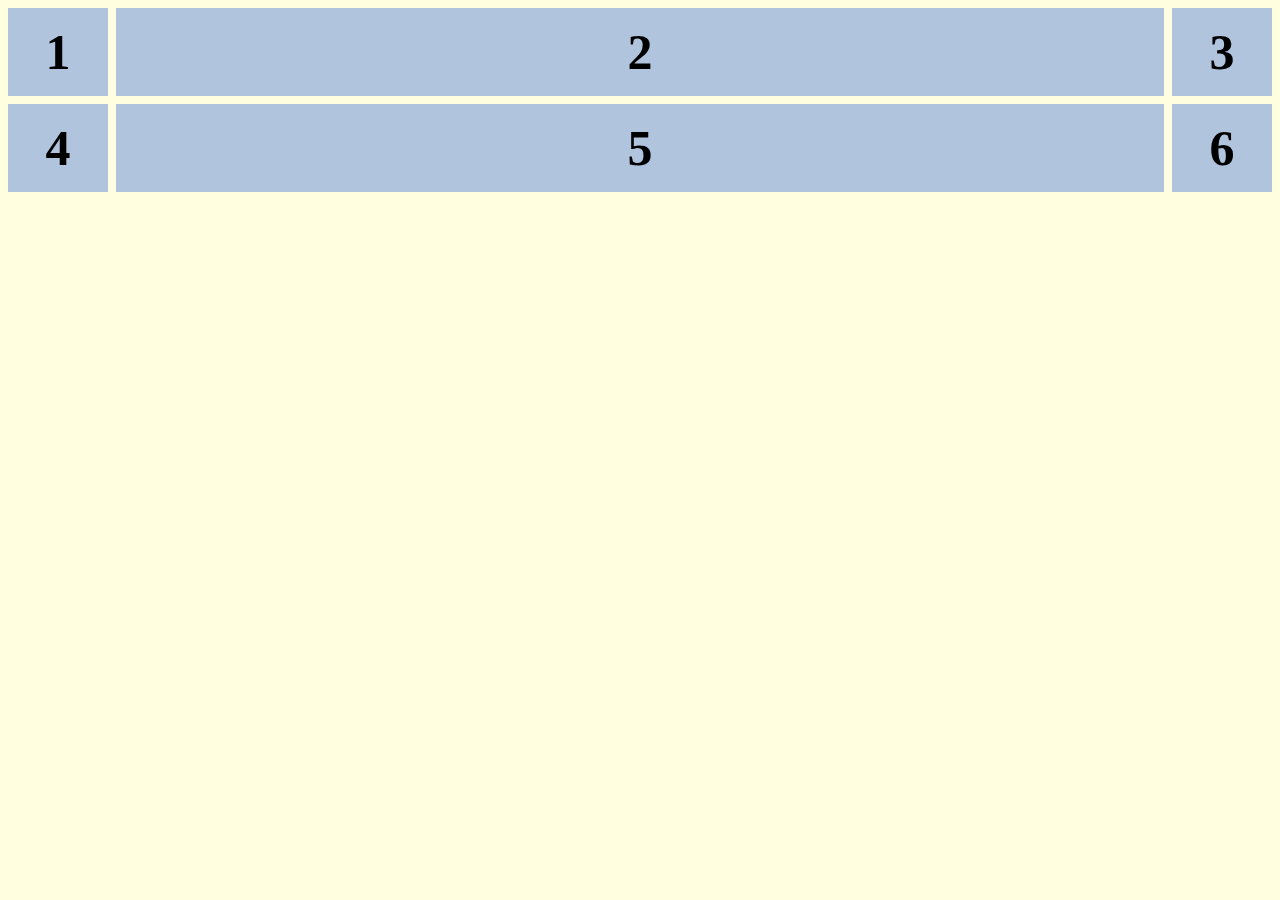
==== fccCssGrid.html @ e4fbf97b "FCC CSS GRID: 1. Created a grid with auto and fixed template columns" ====
<!DOCTYPE html>
<html lang="en">
  <head>
    <meta charset="UTF-8" />
    <meta name="viewport" content="width=device-width, initial-scale=1.0" />
    <title>CSS Grid</title>
    <link rel="stylesheet" href="./css/fccStyles.css" />
  </head>
  <body>
    <div class="container">
      <div class="innerContainer">1</div>
      <div class="innerContainer">2</div>
      <div class="innerContainer">3</div>
      <div class="innerContainer">4</div>
      <div class="innerContainer">5</div>
      <div class="innerContainer">6</div>
    </div>
  </body>
</html>
---- css/fccStyles.css ----
body {
  background: lightyellow;
  font-family: fantasy;
}

.container {
  display: grid;
  grid-template-columns: 100px auto 100px;
  grid-gap: 8px;
}

.innerContainer {
  background: lightsteelblue;
  padding: 15px;
  font-size: 50px;
  font-weight: bolder;
  text-align: center;
}
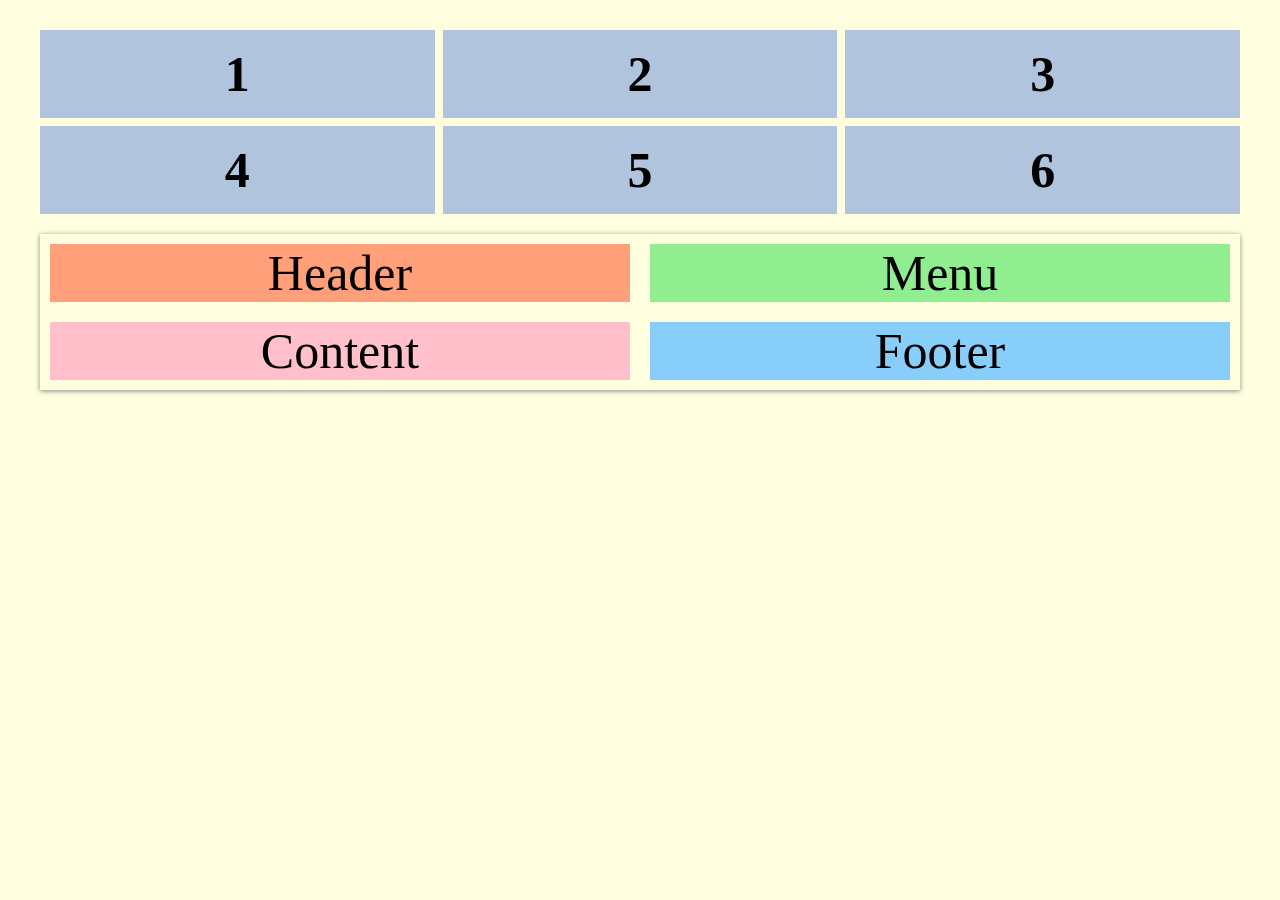
==== commit e8acd7cb: "FCC CSS GRID: 3. Created a colourful 2*2 grid" ====
--- a/fccCssGrid.html
+++ b/fccCssGrid.html
@@ -7,7 +7,7 @@
     <link rel="stylesheet" href="./css/fccStyles.css" />
   </head>
   <body>
-    <div class="container">
+    <div class="container1">
       <div class="innerContainer">1</div>
       <div class="innerContainer">2</div>
       <div class="innerContainer">3</div>
@@ -15,5 +15,12 @@
       <div class="innerContainer">5</div>
       <div class="innerContainer">6</div>
     </div>
+
+    <div class="wrapper">
+      <div class="header">Header</div>
+      <div class="menu">Menu</div>
+      <div class="content">Content</div>
+      <div class="footer">Footer</div>
+    </div>
   </body>
 </html>
--- a/css/fccStyles.css
+++ b/css/fccStyles.css
@@ -1,11 +1,21 @@
+:root {
+  --box-shadow: 0 1px 5px rgba(104, 104, 104, 0.8);
+}
+
 body {
   background: lightyellow;
   font-family: fantasy;
+  margin: 30px 40px;
+  display: grid;
+  grid-gap: 20px;
 }
 
-.container {
+/*
+    Instead of using grid-template-columns and grid-template-rows, use grid-templates: rows/columns.
+*/
+.container1 {
   display: grid;
-  grid-template-columns: 100px auto 100px;
+  grid-template-columns: repeat(3, 1fr);
   grid-gap: 8px;
 }
 
@@ -16,3 +26,29 @@
   font-weight: bolder;
   text-align: center;
 }
+
+.wrapper {
+  display: grid;
+  grid-gap: 20px;
+  grid-template-columns: repeat(2, 1fr);
+  text-align: center;
+  padding: 10px;
+  font-size: 50px;
+  box-shadow: var(--box-shadow);
+}
+
+.header {
+  background: lightsalmon;
+}
+
+.menu {
+  background: lightgreen;
+}
+
+.content {
+  background: pink;
+}
+
+.footer {
+  background: lightskyblue;
+}
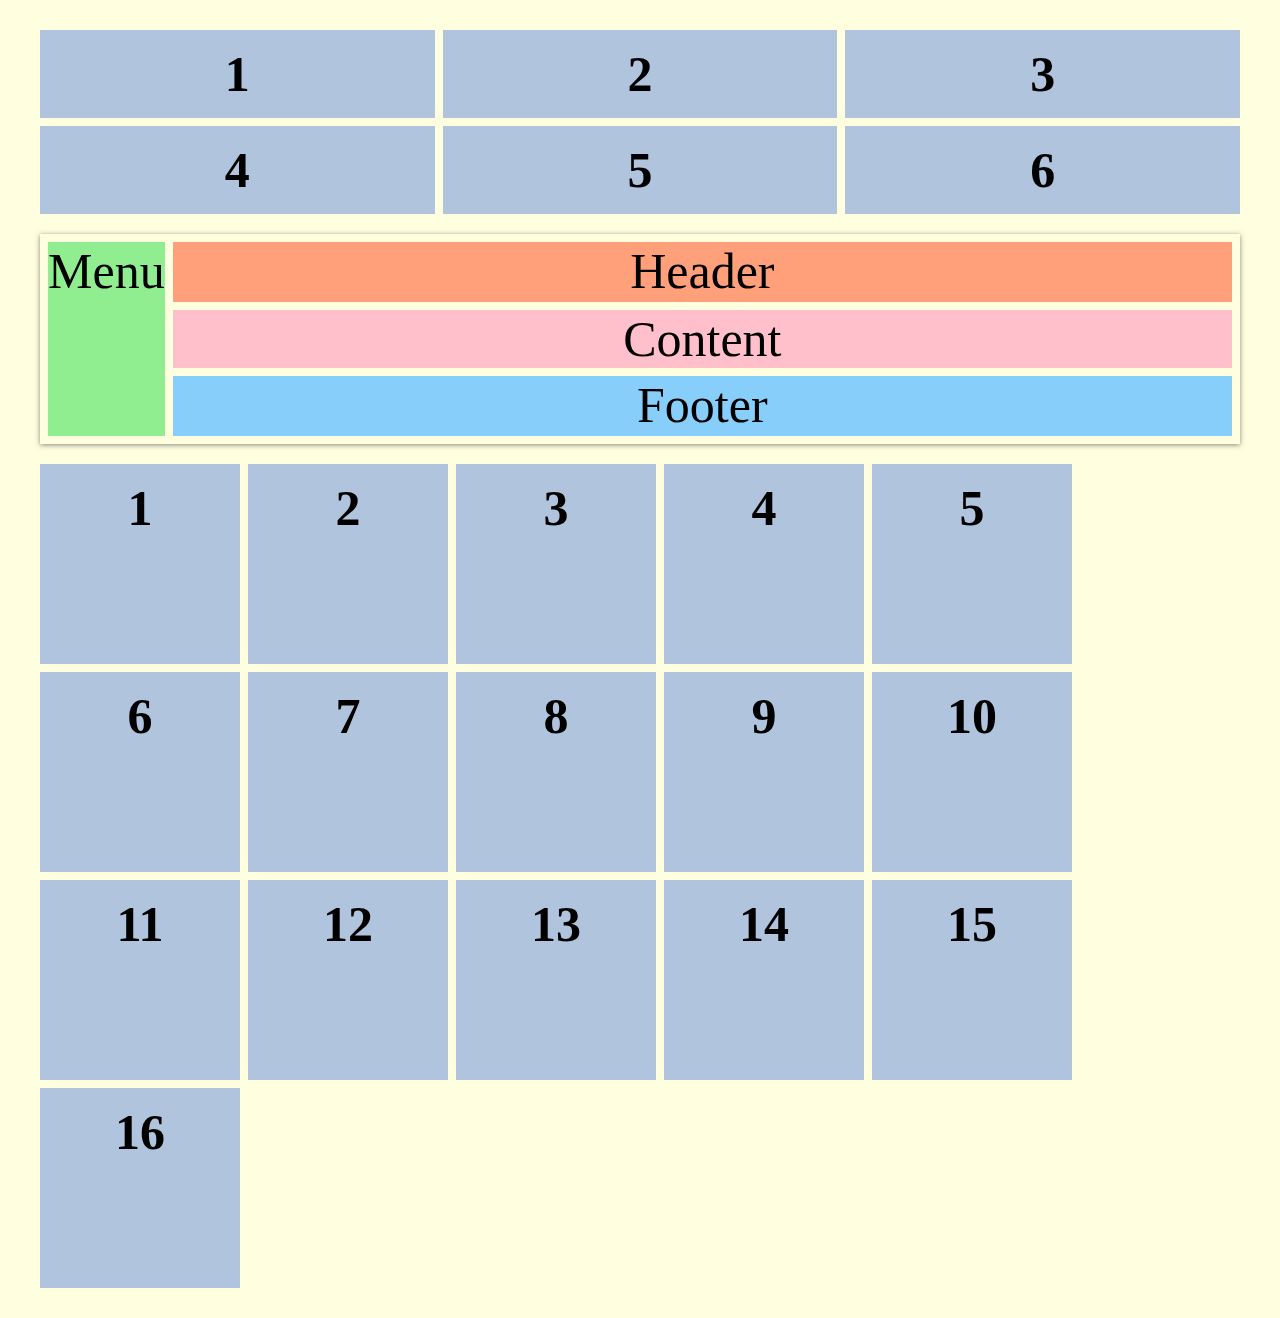
==== commit 206729fa: "FCC CSS GRID: 6. Using auto-fit only with constant pixel values." ====
--- a/fccCssGrid.html
+++ b/fccCssGrid.html
@@ -22,5 +22,24 @@
       <div class="content">Content</div>
       <div class="footer">Footer</div>
     </div>
+
+    <div class="autoFit">
+      <div class="innerContainer">1</div>
+      <div class="innerContainer">2</div>
+      <div class="innerContainer">3</div>
+      <div class="innerContainer">4</div>
+      <div class="innerContainer">5</div>
+      <div class="innerContainer">6</div>
+      <div class="innerContainer">7</div>
+      <div class="innerContainer">8</div>
+      <div class="innerContainer">9</div>
+      <div class="innerContainer">10</div>
+      <div class="innerContainer">11</div>
+      <div class="innerContainer">12</div>
+      <div class="innerContainer">13</div>
+      <div class="innerContainer">14</div>
+      <div class="innerContainer">15</div>
+      <div class="innerContainer">16</div>
+    </div>
   </body>
 </html>
--- a/css/fccStyles.css
+++ b/css/fccStyles.css
@@ -28,27 +28,54 @@
 }
 
 .wrapper {
-  display: grid;
-  grid-gap: 20px;
-  grid-template-columns: repeat(2, 1fr);
   text-align: center;
-  padding: 10px;
+  padding: 8px;
   font-size: 50px;
   box-shadow: var(--box-shadow);
+  display: grid;
+  grid-gap: 8px;
+  grid-template-columns: repeat(12, 1fr);
+  grid-template-rows: 60px auto 60px;
+  grid-template-areas:
+    "m h h h h h h h h h h h"
+    "m c c c c c c c c c c c"
+    "m f f f f f f f f f f f";
 }
 
+/*
+    POSISTIONING ITEMS using GRID ROWS/COLUMNS LINES
+    1. Calcualte the number of rows/columns lines based on the number of rows/columns.
+    2. Use properties like "grid-[ROW/COLUMN]-start" "grid-[ROW/COLUMN]-end"
+*/
 .header {
   background: lightsalmon;
+  grid-area: h;
 }
 
 .menu {
   background: lightgreen;
+  grid-area: m;
 }
 
 .content {
   background: pink;
+  grid-area: c;
 }
 
 .footer {
   background: lightskyblue;
+  grid-area: f;
 }
+
+/* 
+  Using Auto fit and Auto fill properties to auto responsiveness of the website.
+ */
+.autoFit {
+  display: grid;
+  /*
+    Using only auto-fit will leave the grid unfilled if there is some less space than the specified pixels.
+  */
+  grid-template-columns: repeat(auto-fit, 200px);
+  grid-template-rows: repeat(4, 200px);
+  grid-gap: 8px;
+}
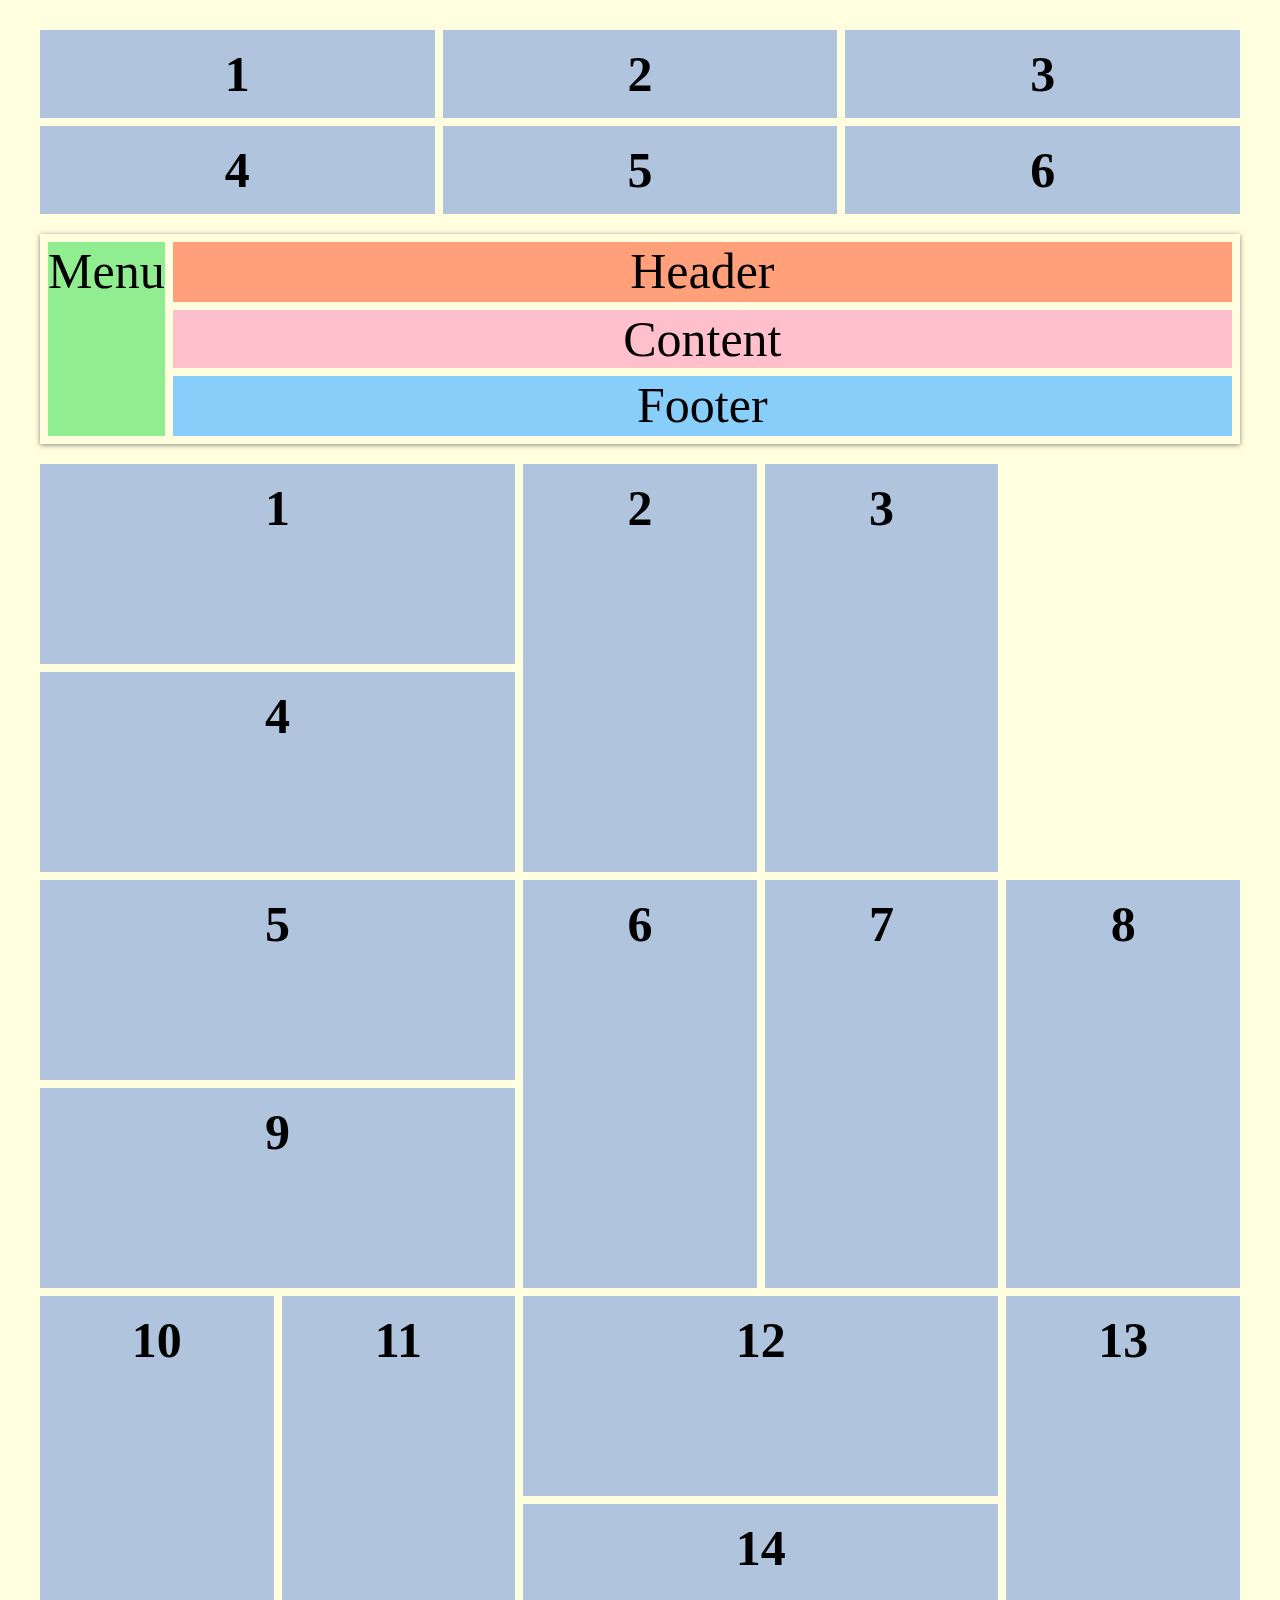
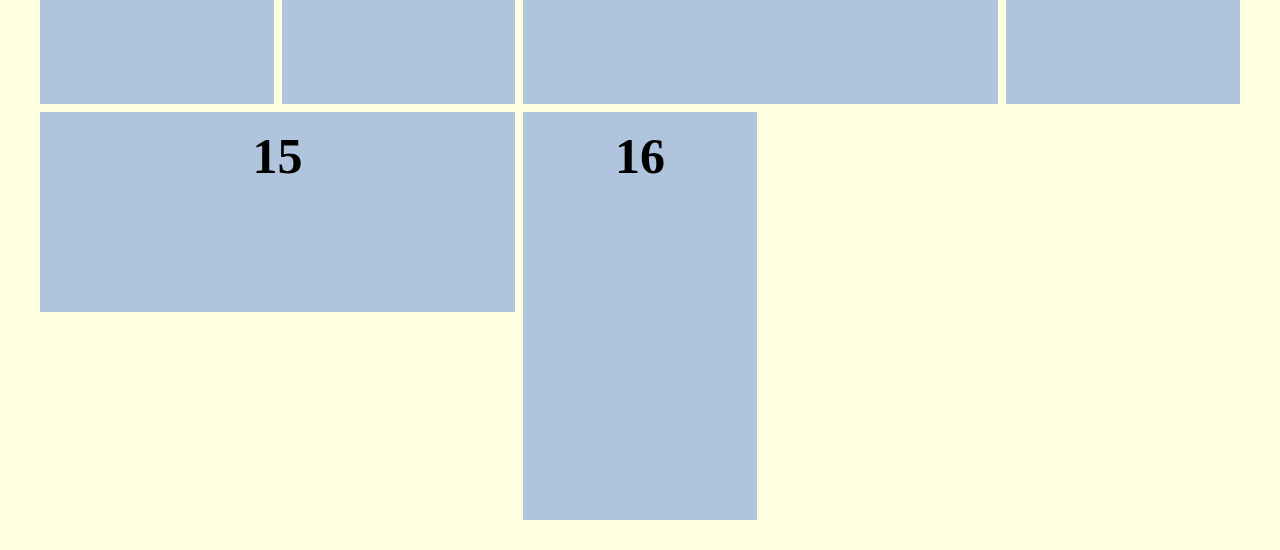
==== commit 7bf8acdf: "FCC CSS GRID: 9. Image Grid with horizontal and vertical spans" ====
--- a/fccCssGrid.html
+++ b/fccCssGrid.html
@@ -24,22 +24,22 @@
     </div>
 
     <div class="autoFit">
-      <div class="innerContainer">1</div>
-      <div class="innerContainer">2</div>
-      <div class="innerContainer">3</div>
-      <div class="innerContainer">4</div>
-      <div class="innerContainer">5</div>
-      <div class="innerContainer">6</div>
-      <div class="innerContainer">7</div>
-      <div class="innerContainer">8</div>
-      <div class="innerContainer">9</div>
-      <div class="innerContainer">10</div>
-      <div class="innerContainer">11</div>
-      <div class="innerContainer">12</div>
-      <div class="innerContainer">13</div>
-      <div class="innerContainer">14</div>
-      <div class="innerContainer">15</div>
-      <div class="innerContainer">16</div>
+      <div class="innerContainer horizontal">1</div>
+      <div class="innerContainer vertical">2</div>
+      <div class="innerContainer vertical">3</div>
+      <div class="innerContainer horizontal">4</div>
+      <div class="innerContainer horizontal">5</div>
+      <div class="innerContainer vertical">6</div>
+      <div class="innerContainer vertical">7</div>
+      <div class="innerContainer vertical">8</div>
+      <div class="innerContainer horizontal">9</div>
+      <div class="innerContainer vertical">10</div>
+      <div class="innerContainer vertical">11</div>
+      <div class="innerContainer horizontal">12</div>
+      <div class="innerContainer vertical">13</div>
+      <div class="innerContainer horizontal">14</div>
+      <div class="innerContainer horizontal">15</div>
+      <div class="innerContainer vertical">16</div>
     </div>
   </body>
 </html>
--- a/css/fccStyles.css
+++ b/css/fccStyles.css
@@ -73,9 +73,33 @@
 .autoFit {
   display: grid;
   /*
-    Using only auto-fit will leave the grid unfilled if there is some less space than the specified pixels.
+   * Using only auto-fit will leave the grid unfilled if there is some less space than the specified pixels.
+    grid-template-columns: repeat(auto-fit, 200px);
   */
-  grid-template-columns: repeat(auto-fit, 200px);
-  grid-template-rows: repeat(4, 200px);
+
+  /*
+    * Using auto-fit along with minmax(X,1fr) will shread the empty space. //Highly responsive. 
+  */
+  grid-template-columns: repeat(auto-fit, minmax(200px, 1fr));
+
+  /*
+  * To auto spawn more rows, use grid-auto-rows: <>; 
+  grid-template-rows: repeat(2, 200px); 
+  */
+  grid-auto-rows: 200px;
   grid-gap: 8px;
 }
+
+/*
+  Image grid
+*/
+.horizontal {
+  grid-column: span 2;
+}
+
+.vertical {
+  grid-row: span 2;
+}
+
+.big {
+}
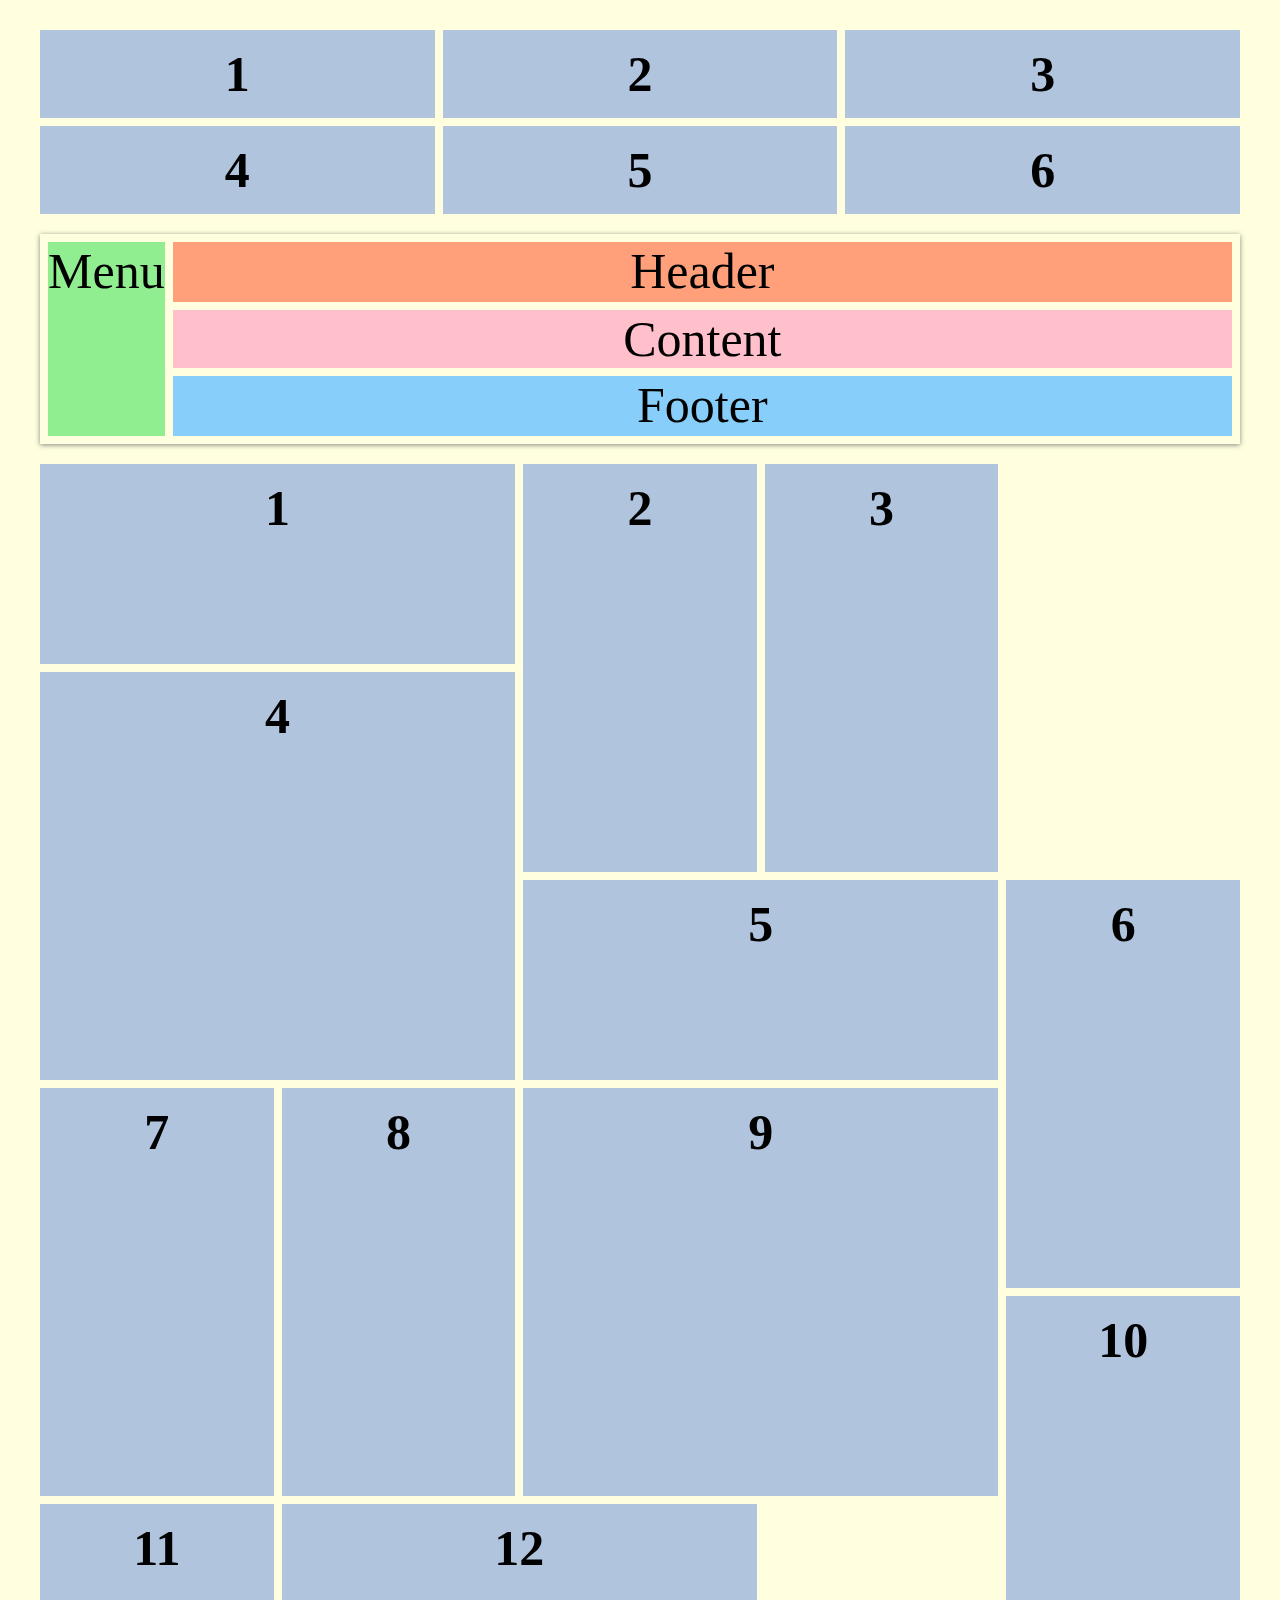
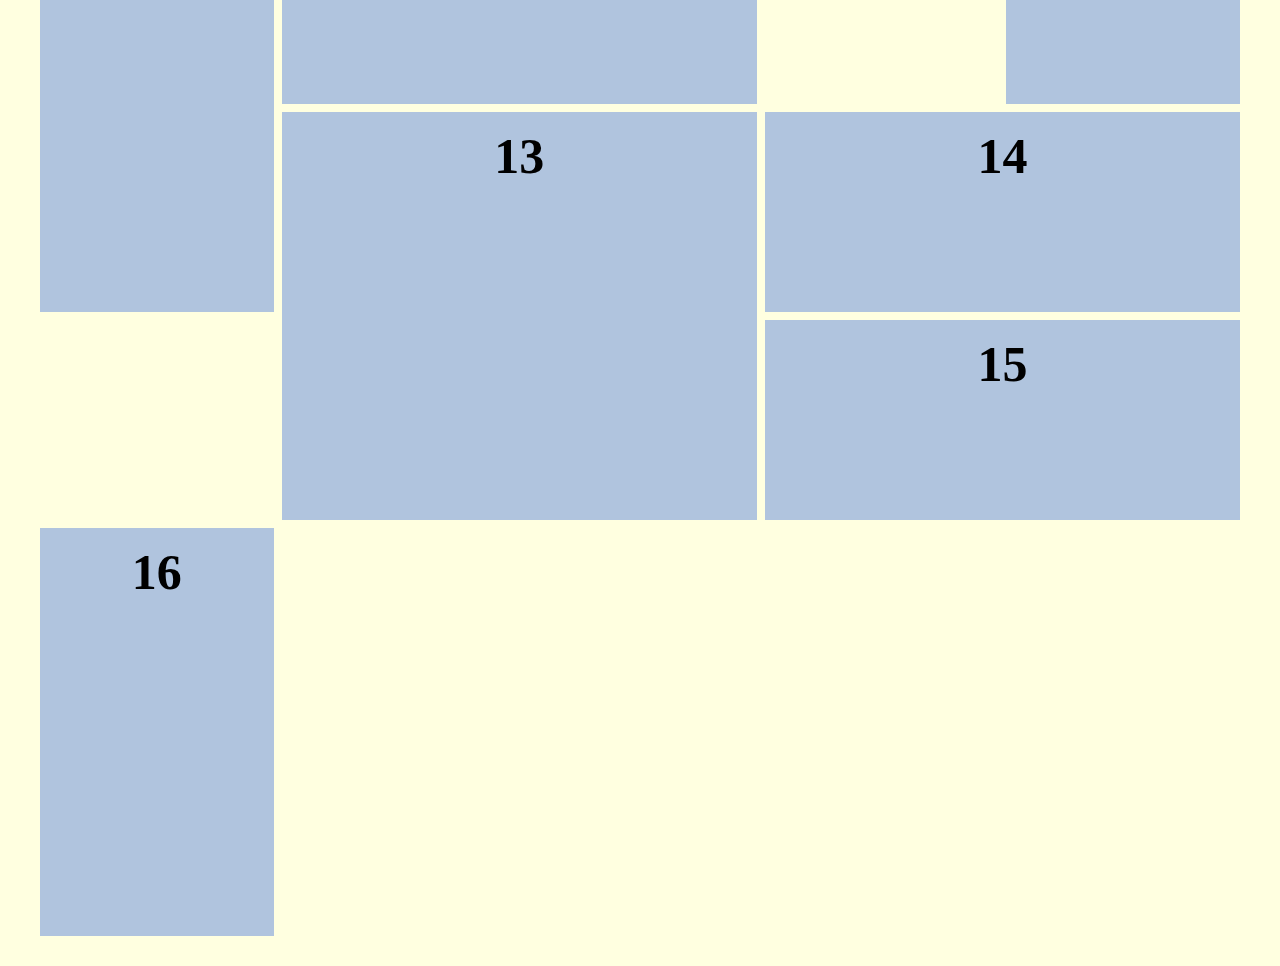
==== commit 77991f5a: "FCC CSS GRID: 10. Image Grid with both horizontal and vertical spans" ====
--- a/fccCssGrid.html
+++ b/fccCssGrid.html
@@ -27,16 +27,16 @@
       <div class="innerContainer horizontal">1</div>
       <div class="innerContainer vertical">2</div>
       <div class="innerContainer vertical">3</div>
-      <div class="innerContainer horizontal">4</div>
+      <div class="innerContainer big">4</div>
       <div class="innerContainer horizontal">5</div>
       <div class="innerContainer vertical">6</div>
       <div class="innerContainer vertical">7</div>
       <div class="innerContainer vertical">8</div>
-      <div class="innerContainer horizontal">9</div>
+      <div class="innerContainer big">9</div>
       <div class="innerContainer vertical">10</div>
       <div class="innerContainer vertical">11</div>
       <div class="innerContainer horizontal">12</div>
-      <div class="innerContainer vertical">13</div>
+      <div class="innerContainer big">13</div>
       <div class="innerContainer horizontal">14</div>
       <div class="innerContainer horizontal">15</div>
       <div class="innerContainer vertical">16</div>
--- a/css/fccStyles.css
+++ b/css/fccStyles.css
@@ -102,4 +102,6 @@
 }
 
 .big {
+  grid-column: span 2;
+  grid-row: span 2;
 }
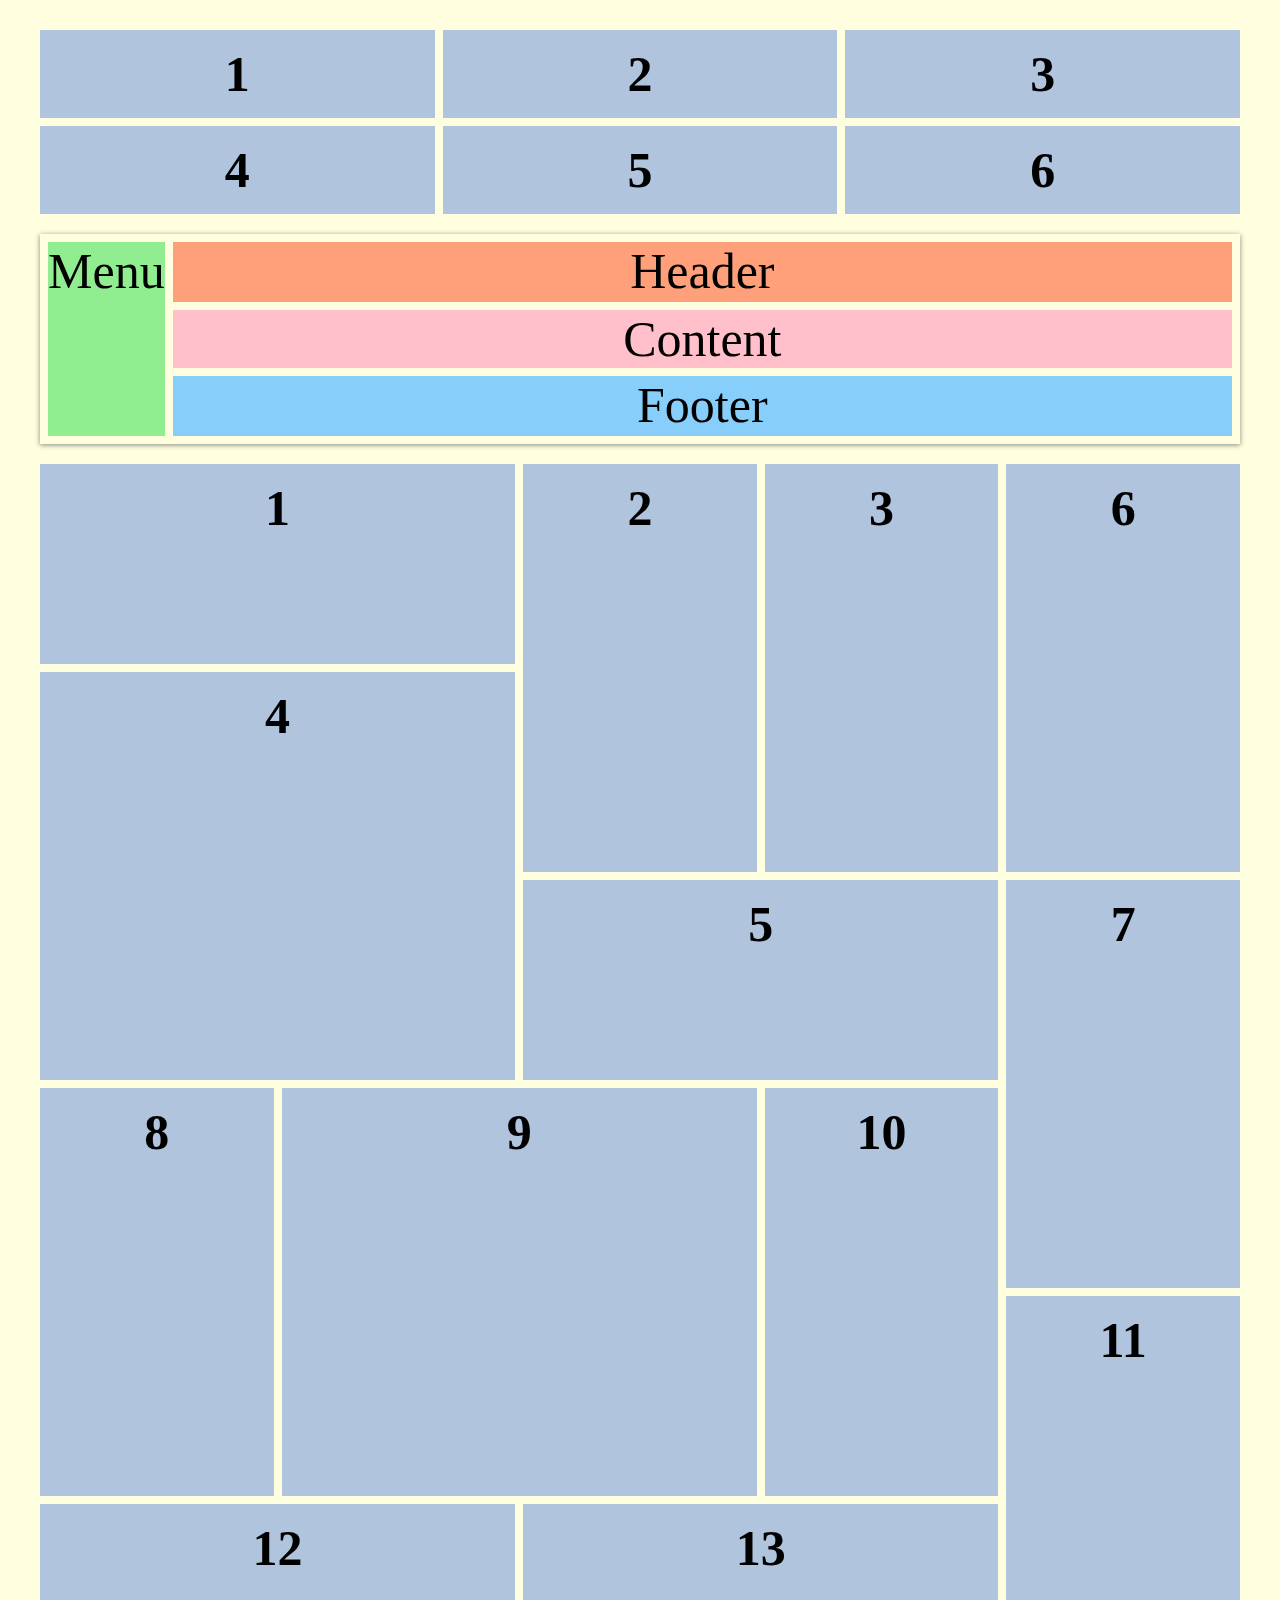
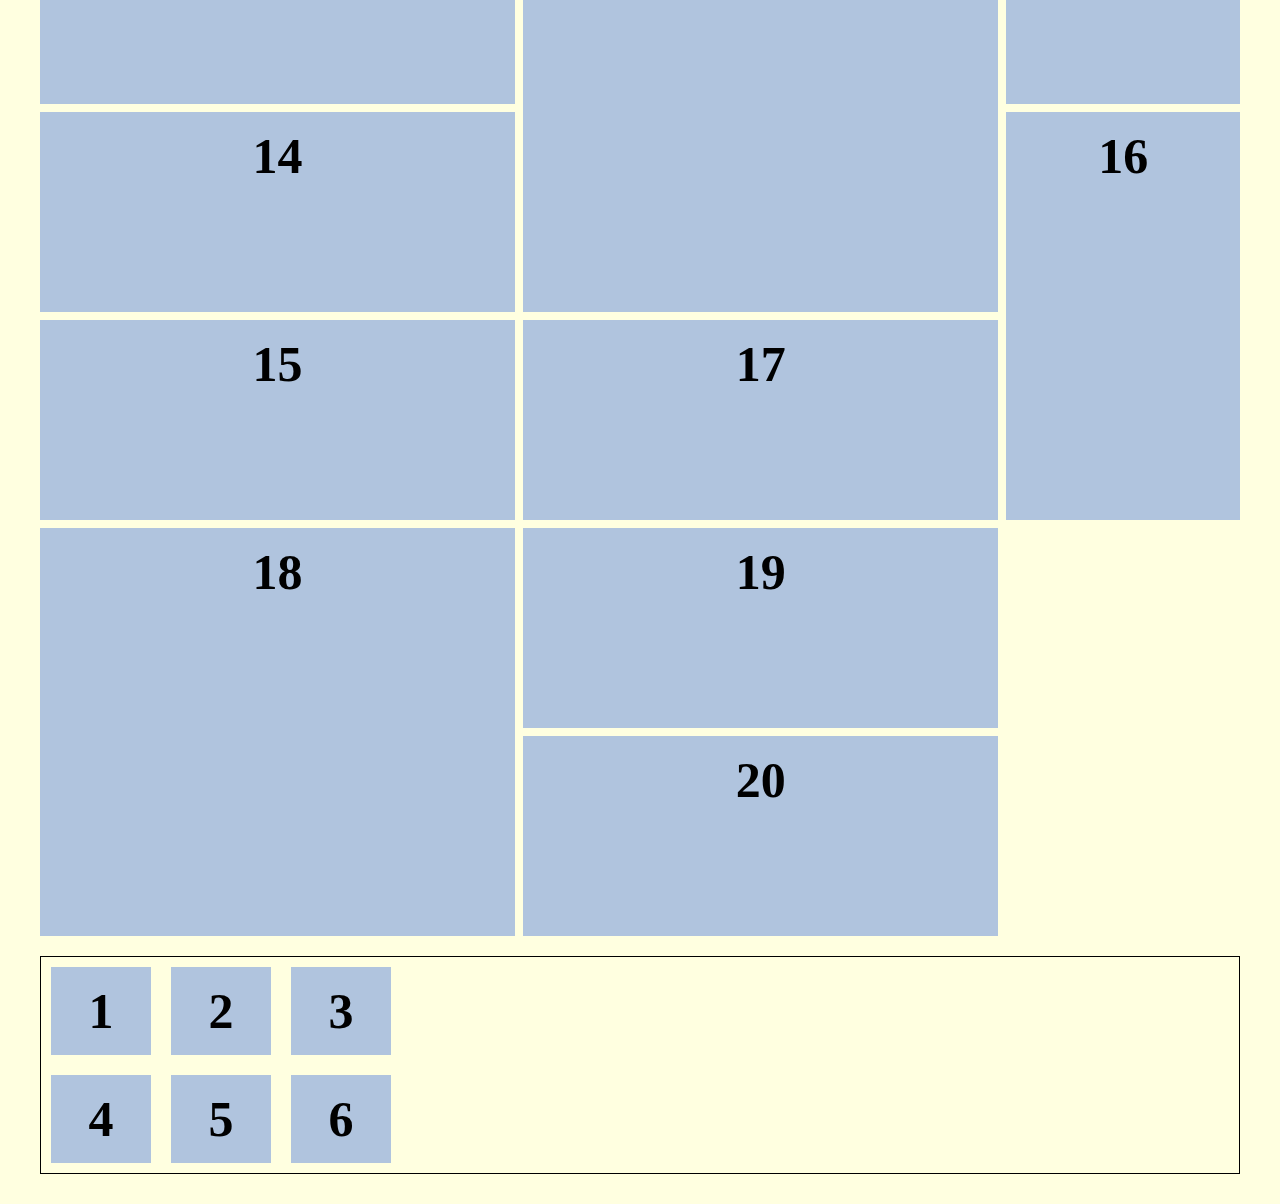
==== commit f7020854: "FCC CSS GRID: 12. Justify the grid items using justify-content" ====
--- a/fccCssGrid.html
+++ b/fccCssGrid.html
@@ -40,6 +40,19 @@
       <div class="innerContainer horizontal">14</div>
       <div class="innerContainer horizontal">15</div>
       <div class="innerContainer vertical">16</div>
+      <div class="innerContainer horizontal">17</div>
+      <div class="innerContainer big">18</div>
+      <div class="innerContainer horizontal">19</div>
+      <div class="innerContainer horizontal">20</div>
+    </div>
+
+    <div class="justification">
+      <div class="innerContainer">1</div>
+      <div class="innerContainer">2</div>
+      <div class="innerContainer">3</div>
+      <div class="innerContainer">4</div>
+      <div class="innerContainer">5</div>
+      <div class="innerContainer">6</div>
     </div>
   </body>
 </html>
--- a/css/fccStyles.css
+++ b/css/fccStyles.css
@@ -88,6 +88,7 @@
   */
   grid-auto-rows: 200px;
   grid-gap: 8px;
+  grid-auto-flow: dense;
 }
 
 /*
@@ -105,3 +106,15 @@
   grid-column: span 2;
   grid-row: span 2;
 }
+
+/*
+  Justification
+*/
+.justification {
+  display: grid;
+  grid-gap: 20px;
+  grid-template-columns: repeat(3, 100px);
+  border: 1px solid black;
+  padding: 10px;
+  justify-content: start;
+}
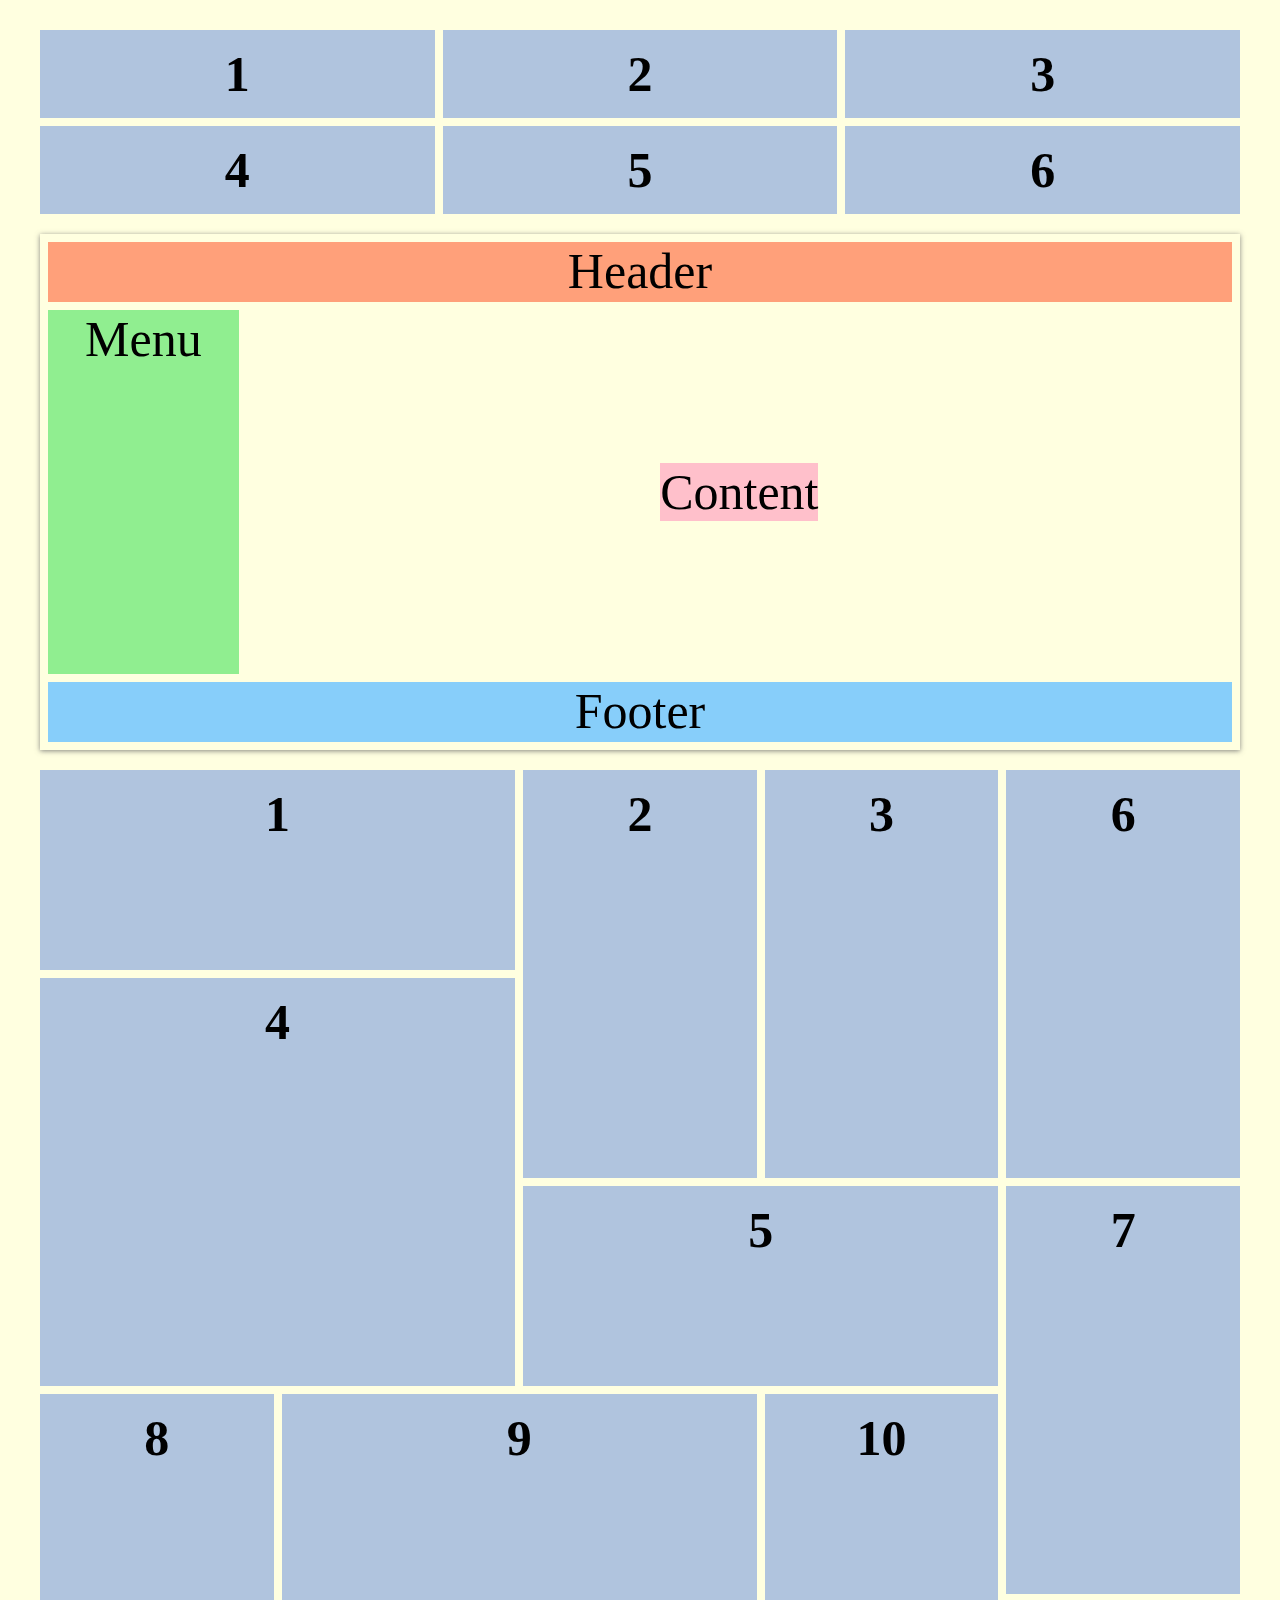
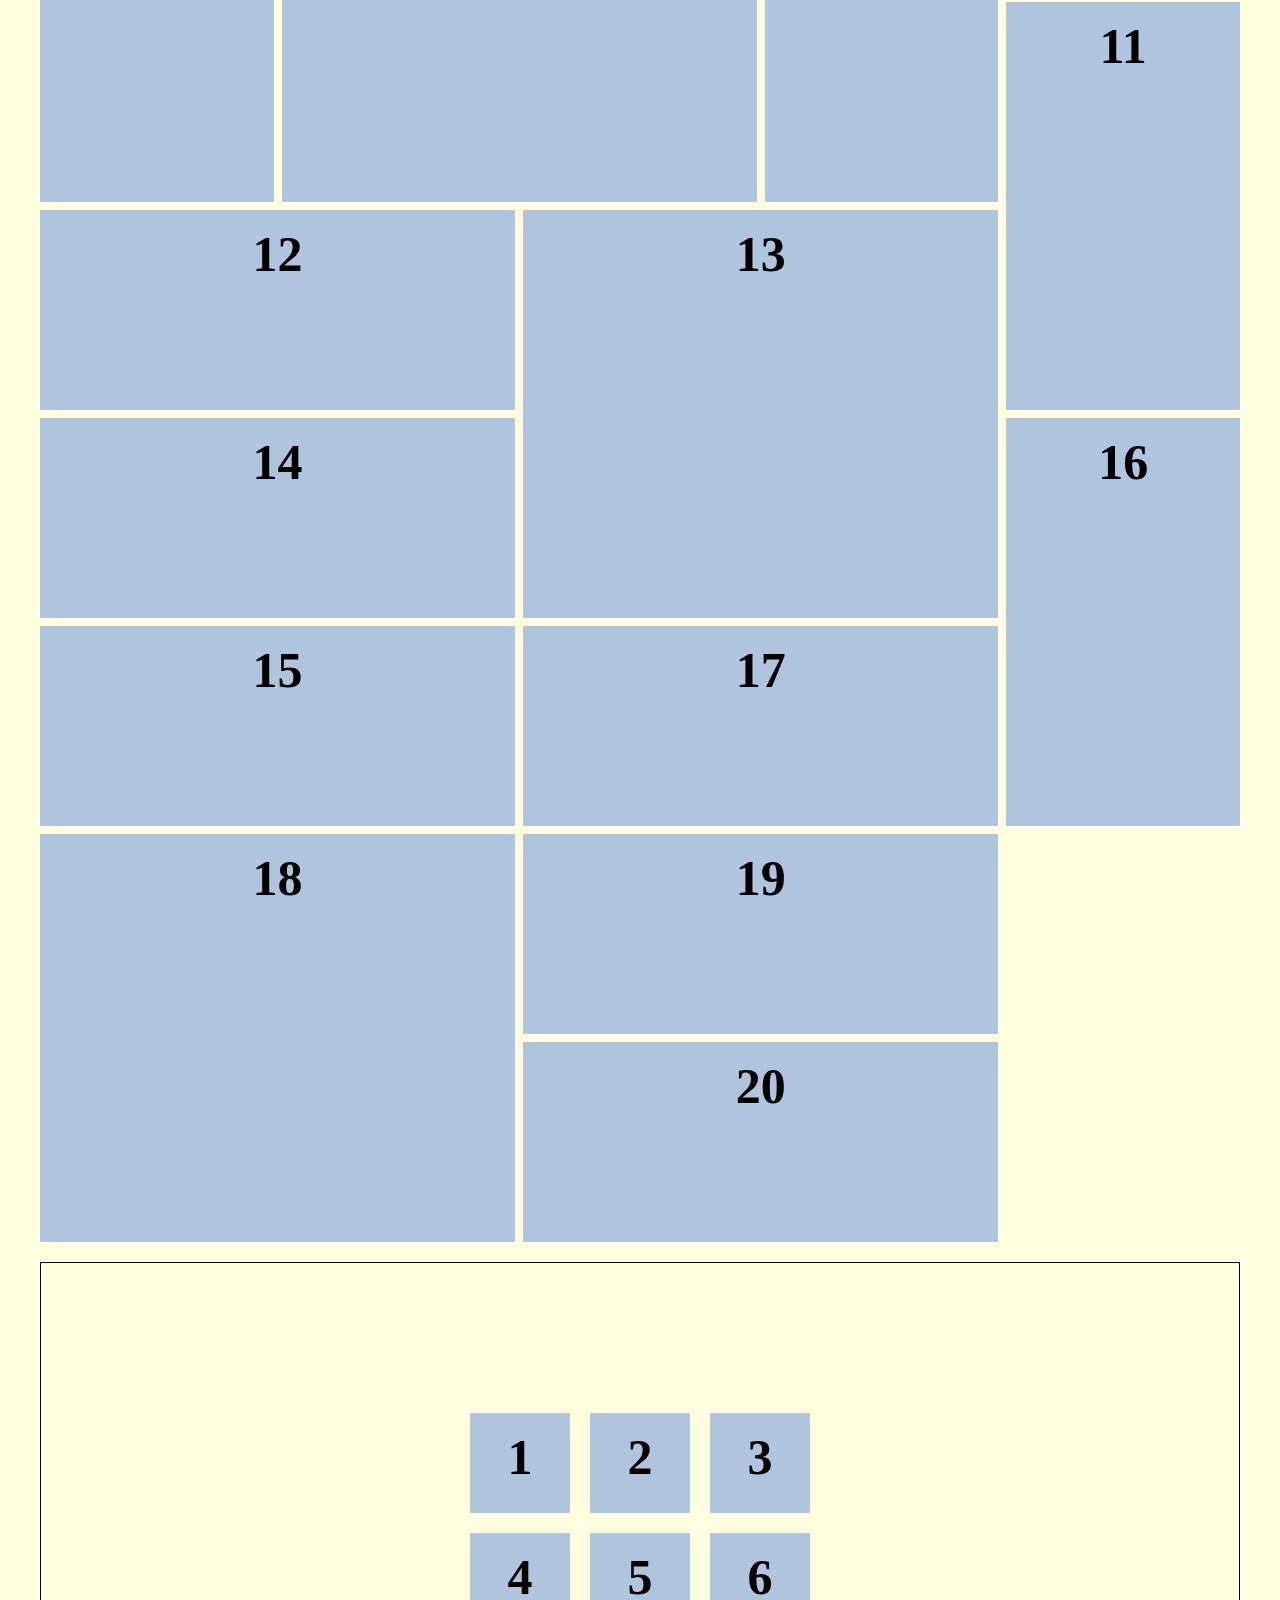
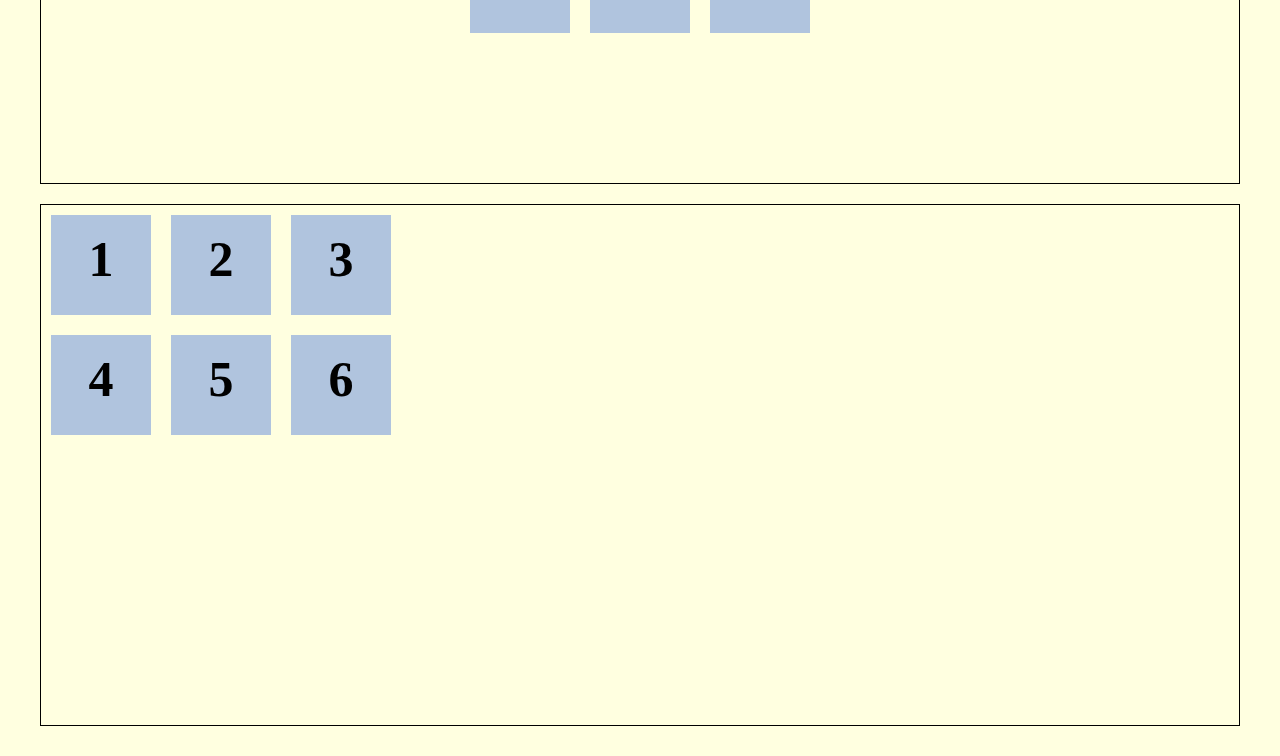
==== commit 0ab74081: "FCC CSS GRID: 13. Justify the grid items using justify-items, align-items, /self" ====
--- a/fccCssGrid.html
+++ b/fccCssGrid.html
@@ -46,7 +46,16 @@
       <div class="innerContainer horizontal">20</div>
     </div>
 
-    <div class="justification">
+    <div class="justification1">
+      <div class="innerContainer">1</div>
+      <div class="innerContainer">2</div>
+      <div class="innerContainer">3</div>
+      <div class="innerContainer">4</div>
+      <div class="innerContainer">5</div>
+      <div class="innerContainer">6</div>
+    </div>
+
+    <div class="justification2">
       <div class="innerContainer">1</div>
       <div class="innerContainer">2</div>
       <div class="innerContainer">3</div>
--- a/css/fccStyles.css
+++ b/css/fccStyles.css
@@ -36,10 +36,7 @@
   grid-gap: 8px;
   grid-template-columns: repeat(12, 1fr);
   grid-template-rows: 60px auto 60px;
-  grid-template-areas:
-    "m h h h h h h h h h h h"
-    "m c c c c c c c c c c c"
-    "m f f f f f f f f f f f";
+  height: 500px;
 }
 
 /*
@@ -49,22 +46,24 @@
 */
 .header {
   background: lightsalmon;
-  grid-area: h;
+  grid-column: 1/-1;
 }
 
 .menu {
   background: lightgreen;
-  grid-area: m;
+  grid-column: 1/3;
 }
 
 .content {
   background: pink;
-  grid-area: c;
+  grid-column: 3/-1;
+  justify-self: center;
+  align-self: center;
 }
 
 .footer {
   background: lightskyblue;
-  grid-area: f;
+  grid-column: 1/-1;
 }
 
 /* 
@@ -110,11 +109,24 @@
 /*
   Justification
 */
-.justification {
+.justification1 {
+  height: 500px;
   display: grid;
   grid-gap: 20px;
   grid-template-columns: repeat(3, 100px);
+  grid-template-rows: repeat(2, 100px);
   border: 1px solid black;
   padding: 10px;
-  justify-content: start;
+  justify-content: center;
+  align-content: center;
 }
+
+.justification2 {
+  height: 500px;
+  display: grid;
+  grid-gap: 20px;
+  grid-template-columns: repeat(3, 100px);
+  grid-template-rows: repeat(2, 100px);
+  border: 1px solid black;
+  padding: 10px;
+}
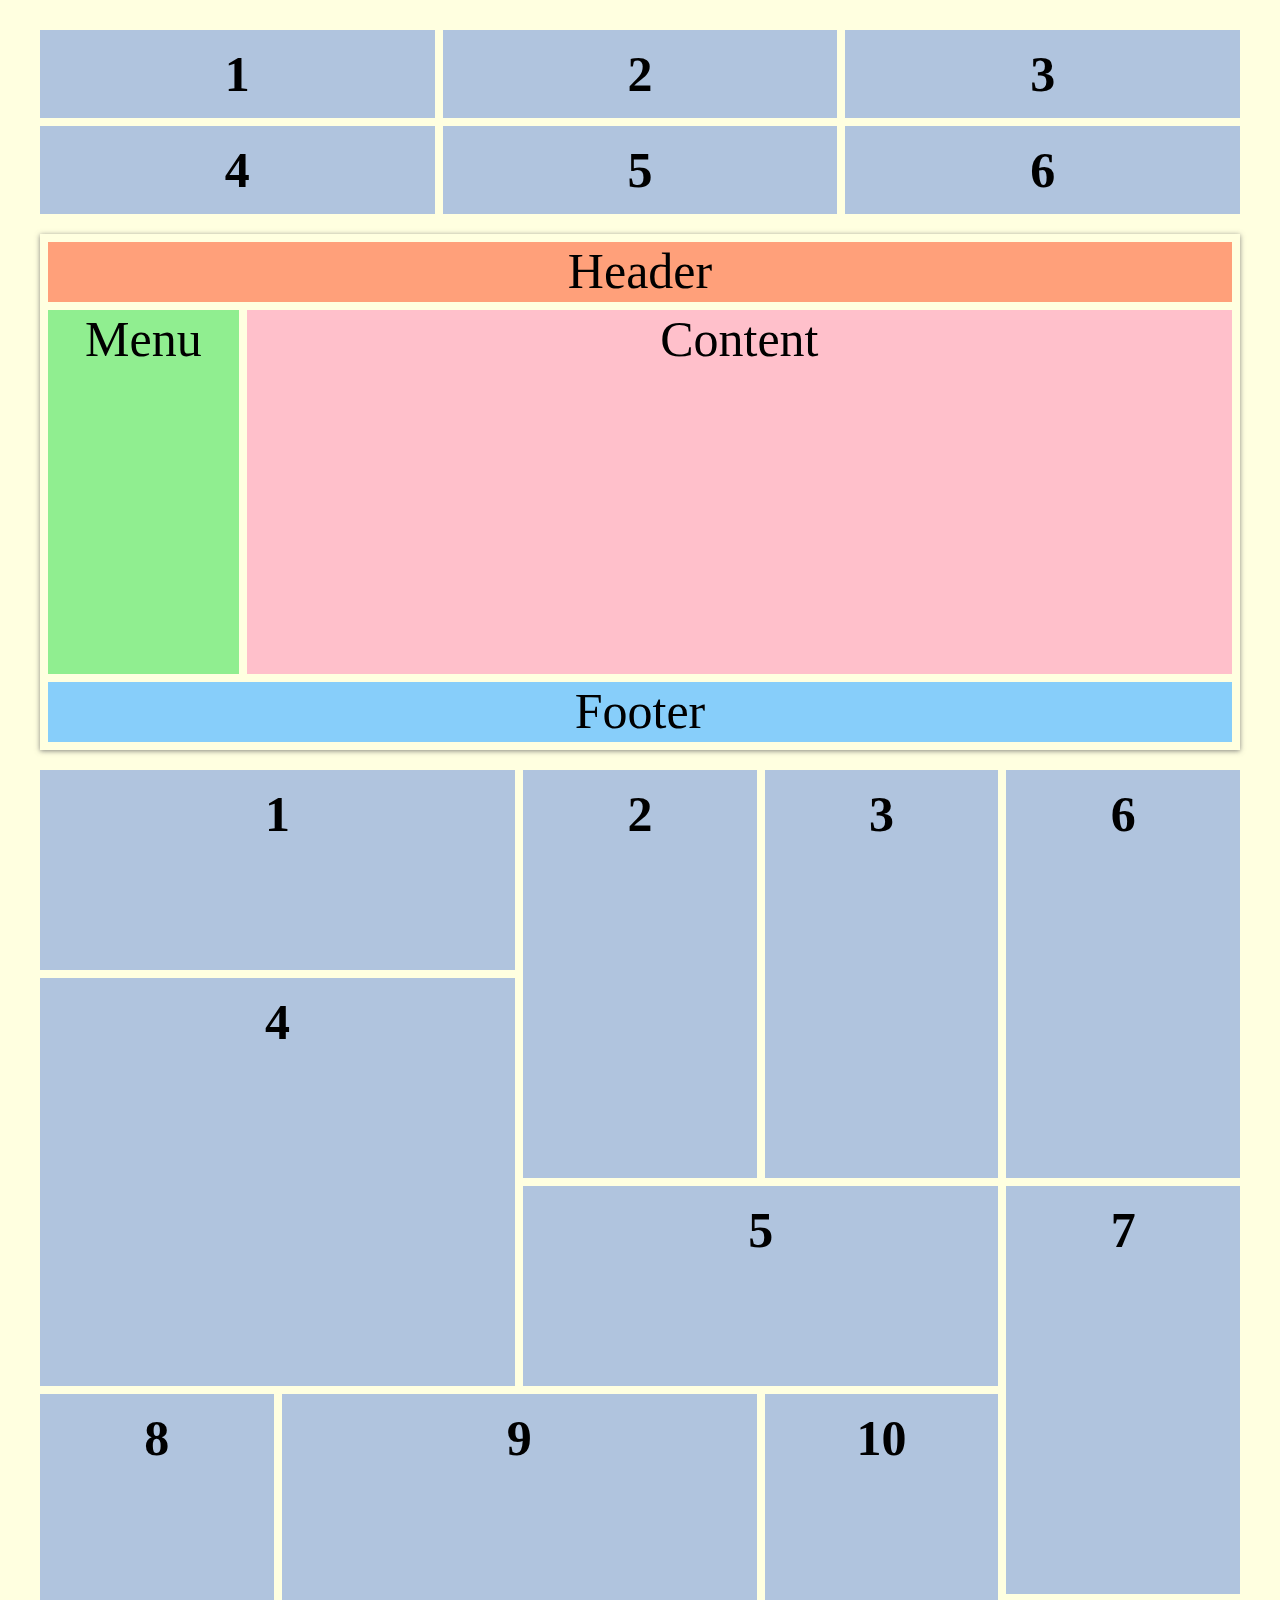
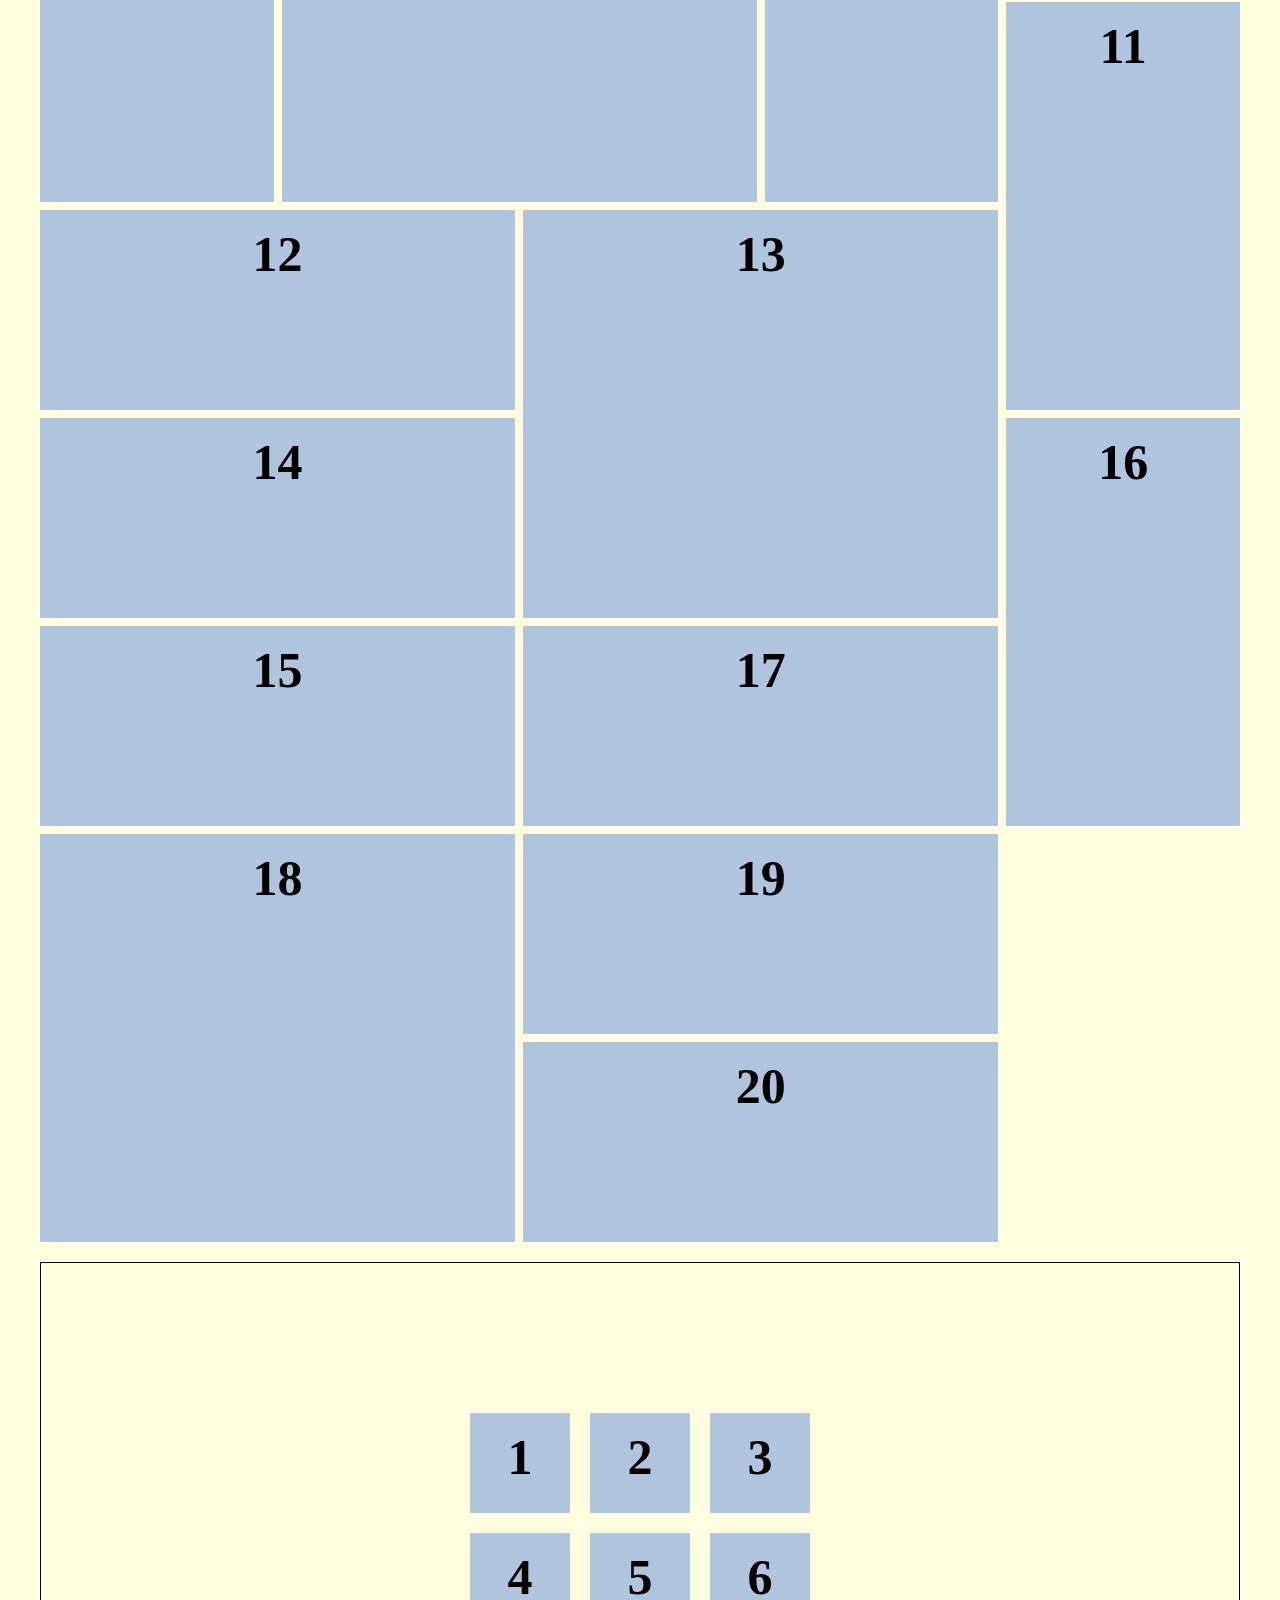
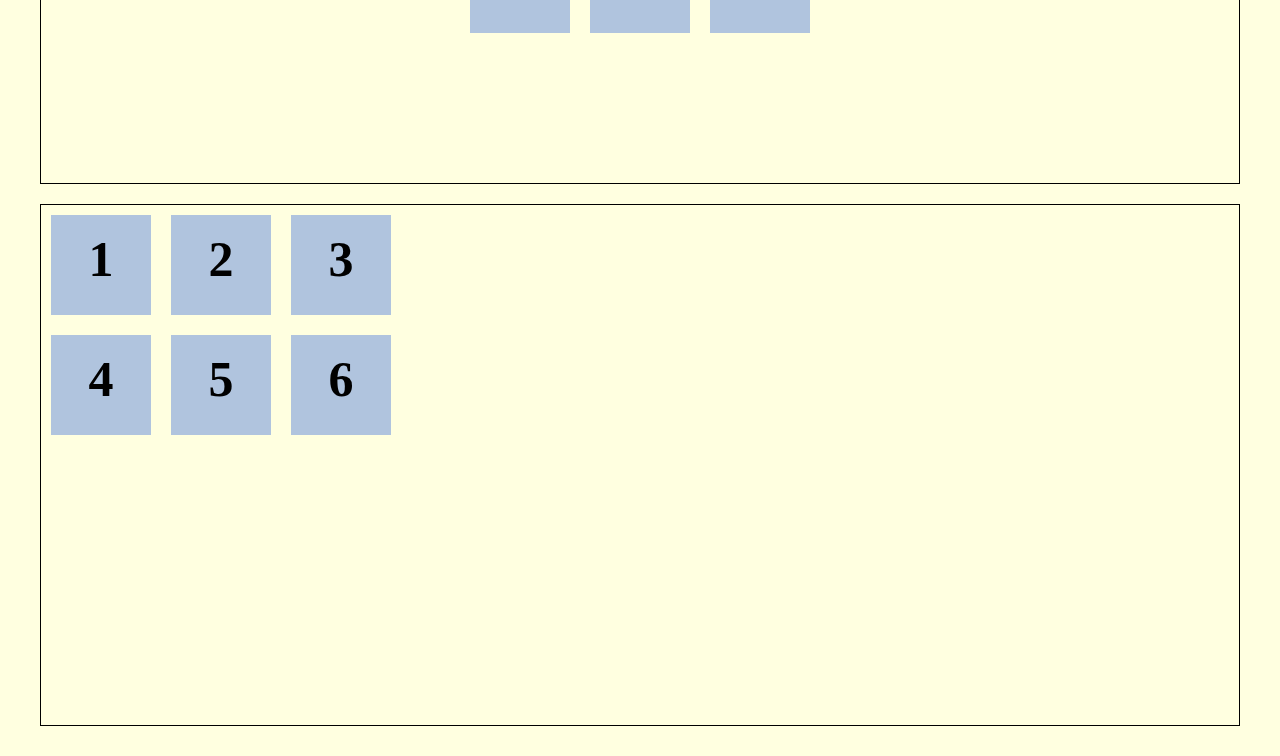
==== commit 7a6ada27: "Applying Flex instead of width on the LI items" ====
--- a/fccCssGrid.html
+++ b/fccCssGrid.html
@@ -5,6 +5,8 @@
     <meta name="viewport" content="width=device-width, initial-scale=1.0" />
     <title>CSS Grid</title>
     <link rel="stylesheet" href="./css/fccStyles.css" />
+
+    <!-- * Tutorial: https://www.youtube.com/watch?v=t6CBKf8K_Ac -->
   </head>
   <body>
     <div class="container1">
--- a/css/fccStyles.css
+++ b/css/fccStyles.css
@@ -57,8 +57,8 @@
 .content {
   background: pink;
   grid-column: 3/-1;
-  justify-self: center;
-  align-self: center;
+  /* justify-self: center;
+  align-self: center; */
 }
 
 .footer {
